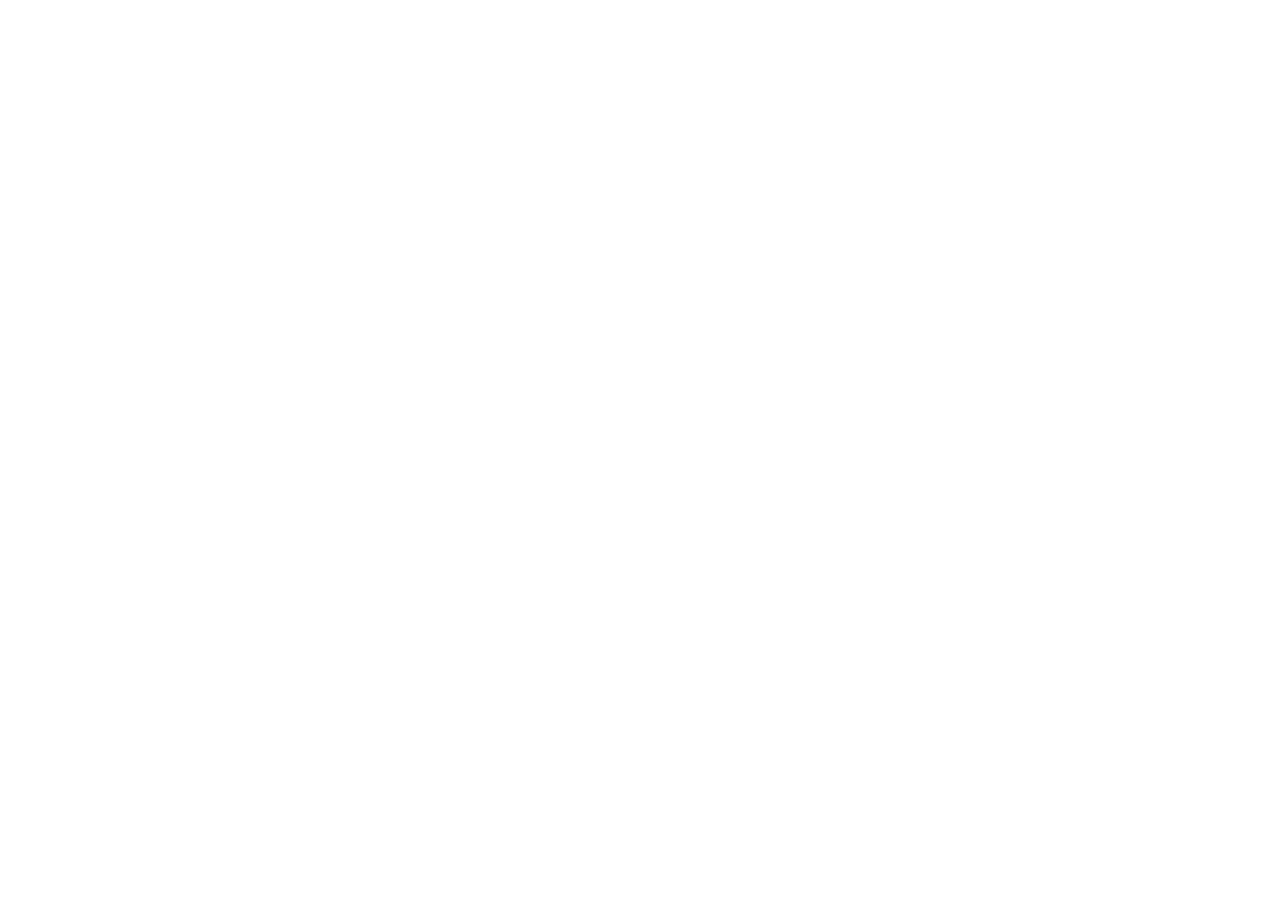
==== frontend/pages/contacte.html @ 86f224f0 "Distribució del projecte per carpetes" ====
<!DOCTYPE html>
<html lang="en">
<head>
    <meta charset="UTF-8">
    <meta name="viewport" content="width=device-width, initial-scale=1.0">
    <title>Contacte</title>
</head>
<body>
    
</body>
</html>
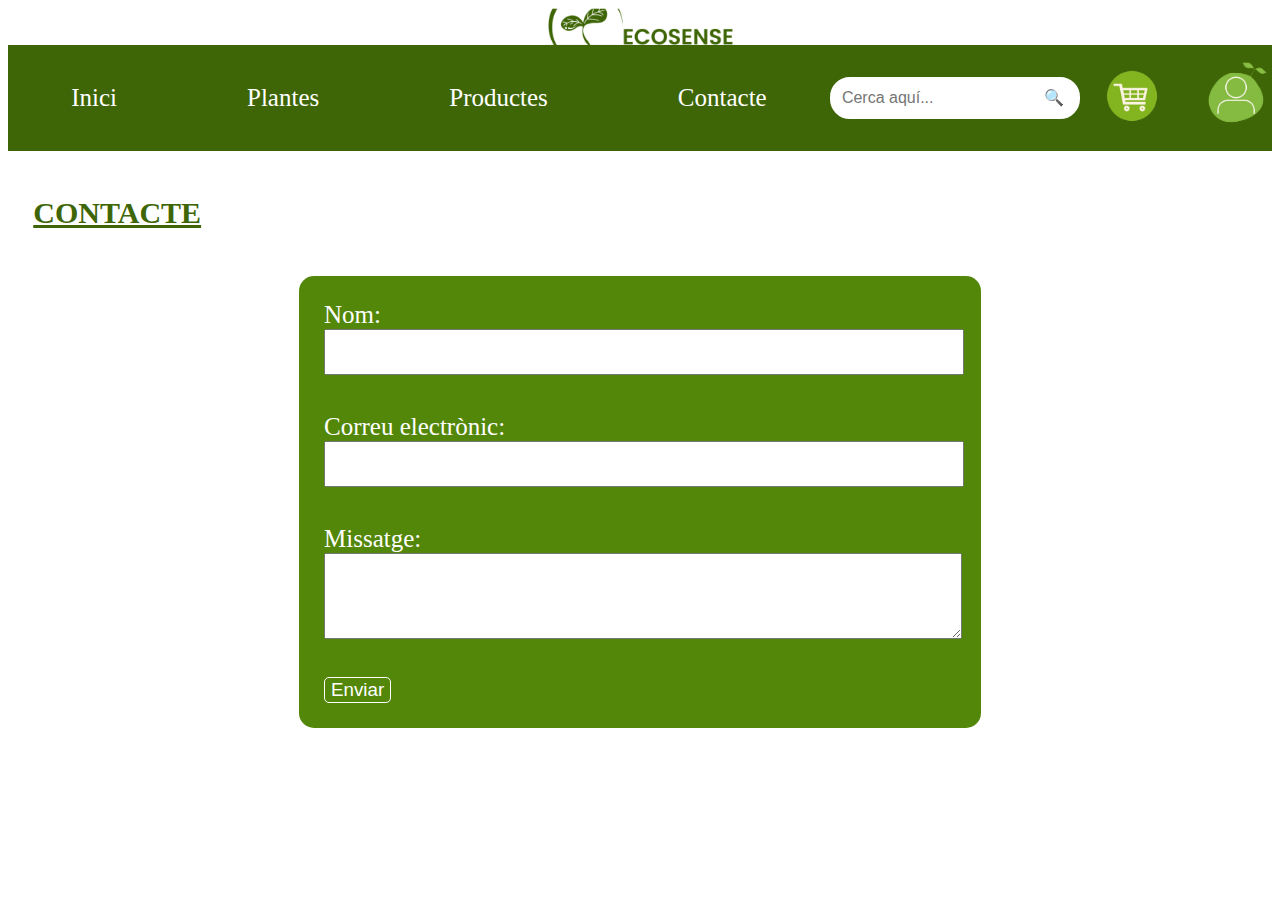
==== commit 4704e4e7: "Canvis" ====
--- a/frontend/pages/contacte.html
+++ b/frontend/pages/contacte.html
@@ -1,11 +1,93 @@
 <!DOCTYPE html>
-<html lang="en">
+<html lang="ca">
 <head>
     <meta charset="UTF-8">
     <meta name="viewport" content="width=device-width, initial-scale=1.0">
     <title>Contacte</title>
+    <link rel="stylesheet" href="../style/menu.css"> 
+    <link rel="stylesheet" href="../style/contacte.css"> 
 </head>
 <body>
+    <!-- Imatge de la capçalera (en blanc) -->
+    <div class="foto-capçalera">
+        <img src="../img/header-retallat.png" alt="Foto logotip en blanc">
+    </div>
     
+    <!-- Menú pàgina inicial --> 
+    <nav class="menu">
+        <!-- Foto principal -->
+        <div class="foto-inicial">
+            <img src="../img/header.png" alt="Logotip ECOSENSE">    
+        </div>
+        
+        <!-- Navegador del menú -->
+        <div class="links">
+            <a href="../index.html">Inici</a>
+            <a href="plantes.html">Plantes</a> <!-- Sense '../' perquè ja estàs a /pages/ -->
+            <a href="productes.html">Productes</a>
+            <a href="contacte.html">Contacte</a>
+        </div>
+
+        <div class="icones">            
+            <!-- Buscador -->
+            <div class="buscador">
+                <input type="text" class="buscador-web" placeholder="Cerca aquí...">
+                <button class="btn-buscador">🔍</button>
+            </div>
+
+            <!-- Carret de la compra -->
+            <div>
+                <img src="../img/carret-compra.png" alt="Carret de la compra" class="carret-compra">
+            </div>
+
+            <!-- Iniciar sessió -->
+            <a href="registrarse.html"> <!-- La ruta correcta dins /pages/ -->
+                <img src="../img/login.png" alt="Iniciar sessió" class="log-in">
+            </a>             
+        </div>
+    </nav>
+
+    <!-- Titol de la pàgina -->
+    <section>
+        <b><h1 class="titol-principal">CONTACTE</h1></b>        
+    </section>
+
+    <!-- Apartat del formulari -->
+     <section class="contacte-formulari">
+        <form id="formulari">
+            <label for="nom">Nom:</label>
+            <input type="text" id="nom" name="nom" required>
+            <br>
+        
+            <label for="email">Correu electrònic:</label>
+            <input type="email" id="email" name="email" required>
+            <br>
+
+            <label for="missatge">Missatge:</label>
+            <textarea id="missatge" name="missatge" required></textarea>
+            
+            <br>
+            <button type="submit" class="enviar">Enviar</button>
+        </form>
+    </section>
+
+ <!-- Script per animar la foto del header -->
+    <script>
+        document.addEventListener("DOMContentLoaded", function () {
+            const fotoCapcalera = document.querySelector(".foto-capçalera");
+    
+            function mostrarFotoCapcalera() {
+                const rect = fotoCapcalera.getBoundingClientRect();
+                const alturaVisible = window.innerHeight || document.documentElement.clientHeight;
+    
+                if (rect.top <= alturaVisible - 100) {
+                    fotoCapcalera.classList.add("visible");
+                }
+            }
+    
+            window.addEventListener("scroll", mostrarFotoCapcalera);
+            mostrarFotoCapcalera(); // Executar per si ja és visible
+        });
+    </script>
 </body>
 </html>--- a/frontend/style/menu.css
+++ b/frontend/style/menu.css
@@ -0,0 +1,148 @@
+/* Fitxer css per importar sol la barra del menú de la pàgina inicial */
+/* Container per el menú */
+.menu{
+    display: flex;
+    align-items: center;
+    gap: 5%;
+    background-color: #3E6606;
+}
+
+/* Container de la foto */
+.foto-inicial {
+    width: 10%;
+    height: 20%;
+}
+
+/* Tamany de la foto (resposive) */
+.foto-inicial img{
+    width: 100%;
+    height: 100%;
+}
+
+a{
+    color: white;
+    font-size: 19px;
+    font-size: 25px;
+}
+
+/* Container del menú principal */
+.links {
+    display: flex;
+    justify-content: baseline;
+    gap: 130px;
+}
+
+.links a {
+    position: relative;
+    text-decoration: none; /* Eliminem el subratllat predeterminat */
+}
+
+.links a::after {
+    content: "";
+    position: absolute;
+    left: 0;
+    bottom: -3px; /* Ajustem la distància del subratllat */
+    width: 0;
+    height: 2px; /* Gruix de la línia */
+    background-color: white; /* Color del subratllat */
+    transition: width 0.3s ease-in-out;
+}
+
+.links a:hover::after {
+    width: 100%;
+}
+
+
+/* container dels icones de la dreta (input, carret de la compra i login) */
+.icones{
+    display: flex;
+    justify-content: baseline;
+    align-items: center;
+    gap: 7px;
+
+}
+/* Animacions per les imatges */
+.icones img {
+    transition: transform 0.3s ease-in-out;
+}
+
+.icones img:hover {
+    transform: scale(1.25);
+}
+
+.buscador {
+    position: relative;
+    display: flex;
+    align-items: center;
+    width: 250px; /* Amplada del buscador */
+}
+
+.buscador-web {
+    width: 100%;
+    padding: 10px;
+    padding-right: 40px; /* Deixem espai per al botó */
+    border: 2px solid white;
+    border-radius: 20px;
+    font-size: 16px;
+    outline: none;
+}
+
+.btn-buscador {
+    position: absolute;
+    right: 10px;
+    background: none;
+    border: none;
+    cursor: pointer;
+    font-size: 16px;
+    color: #3E6606;
+}
+
+
+/* Configuració foto login */
+.log-in{
+    width: 100px;
+}
+
+/* Tamany de la foto login (responsive) */
+.log-in img{
+    width: 100%;
+    height: 100%;
+}
+
+/* Configuració foto carret de la compra */
+.carret-compra{
+    width: 90px;
+}
+
+/* Tamany de la foto carret de la compra (responsive) */
+.carret-compra img{
+    width: 100%;
+    height: 100%;
+}
+
+/* Controlar el tamany de la foto */
+.foto-main img{
+    width: 100%;
+    height: 84vh;
+}
+
+.btn-scroll {
+    position: fixed;
+    bottom: 20px;
+    right: 20px;
+    width: 50px;
+    height: 50px;
+    background-color: #3E6606;
+    color: white;
+    border: none;
+    border-radius: 50%;
+    font-size: 24px;
+    cursor: pointer;
+    display: none; /* Amagat per defecte */
+    transition: transform 0.3s ease-in-out, opacity 0.3s;
+}
+
+.btn-scroll:hover {
+    transform: scale(1.2);
+    opacity: 0.8;
+}--- a/frontend/style/contacte.css
+++ b/frontend/style/contacte.css
@@ -0,0 +1,75 @@
+.foto-capçalera {
+    width: 15%;
+    display: flex;
+    align-items: center;
+    justify-content: center;
+    margin: 0 auto;
+    opacity: 0; /* Inicialment invisible */
+    transform: translateX(-100vw); /* Comença totalment fora de la pantalla (esquerra) */
+    transition: opacity 1s ease-out, transform 1s ease-out;
+}
+
+/* Quan la classe "visible" s'afegeixi, la imatge es mourà al centre */
+.foto-capçalera.visible {
+    opacity: 1;
+    transform: translateX(0);
+}
+
+.foto-capçalera img {
+    width: 100%;
+    height: 100%;
+}
+
+.titol-principal {
+    color: #3E6606;
+    text-decoration: underline;
+    padding: 2%;
+    font-size: 30px;
+}
+
+/* Apartat del formulari */
+/* Contenidor principal del formulari */
+.contacte-formulari {
+    padding: 2%;
+    border-radius: 15px;
+    background-color: #53870a;
+    color: white;
+    width: 50%;  /* Fes-lo més estret */
+    margin: 0 auto;  /* Centra'l horitzontalment */
+    font-size: 25px;
+}
+
+/* Ajust del formulari */
+#formulari {
+    display: flex;
+    flex-direction: column;
+    align-items: start;
+    width: 100%;
+}
+
+/* Ajust dels inputs */
+#formulari input, #formulari textarea {
+    width: 100%; 
+    margin-bottom: 10px;  
+    font-size: 35px;
+}
+
+/* Button */
+.enviar{
+    background-color: #3e660600;
+    color: white;
+    border: 1px solid white;
+    border-radius: 5px;
+    font-size: 75%;
+}
+
+/* Button animació (hover) */
+.enviar:hover{
+    color: white;
+    border: 1px solid white;
+    background-color: #5e931400;
+    border-radius: 5px;
+    font-size: 75%;
+    cursor: pointer;
+}   
+
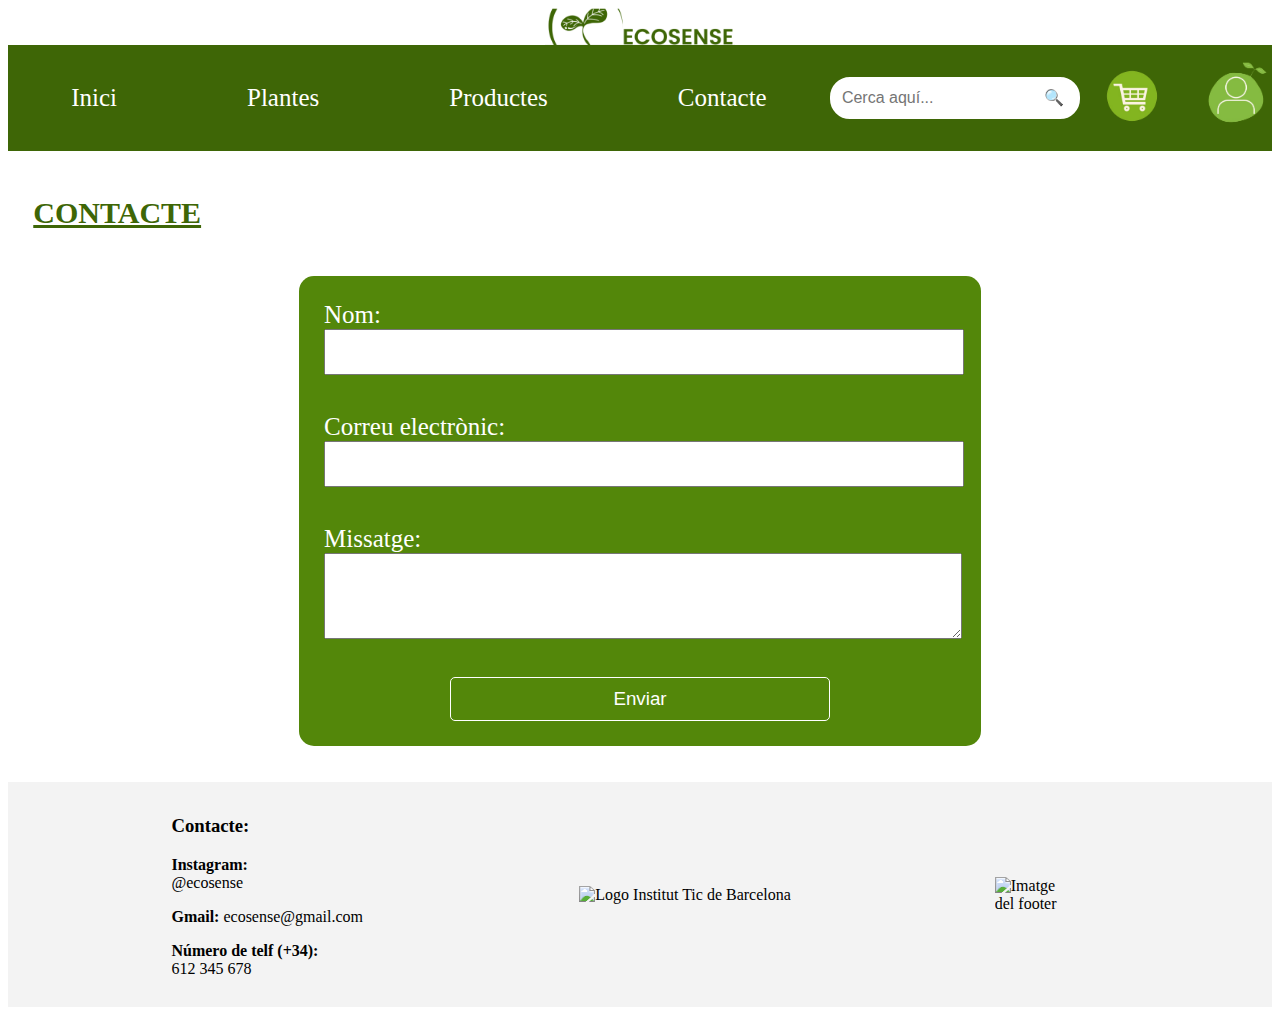
==== commit a624473a: "Canvis d'aquesta setmana" ====
--- a/frontend/pages/contacte.html
+++ b/frontend/pages/contacte.html
@@ -70,6 +70,26 @@
             <button type="submit" class="enviar">Enviar</button>
         </form>
     </section>
+    <br>
+    <br>
+    <!-- Caixa del footer -->
+    <footer class="footer">
+        <section class="div-contacte">
+            <h3><b>Contacte:</b></h3>
+            <p><b>Instagram:</b> <br>
+                @ecosense</p>
+            <p><b>Gmail:</b>
+                 ecosense@gmail.com</p>
+            <p><b>Número de telf (+34):</b> <br>612 345 678</p>
+        </section>
+
+        <section class="footer-img2">
+            <img src="img/logo-horitzontal.png" alt="Logo Institut Tic de Barcelona">
+        </section>
+        <section class="footer-img1">
+            <img src="img/logo-ecosense-sinfondo.png" alt="Imatge del footer">
+        </section>
+    </footer>
 
  <!-- Script per animar la foto del header -->
     <script>
@@ -86,7 +106,7 @@
             }
     
             window.addEventListener("scroll", mostrarFotoCapcalera);
-            mostrarFotoCapcalera(); // Executar per si ja és visible
+            mostrarFotoCapcalera();
         });
     </script>
 </body>
--- a/frontend/style/menu.css
+++ b/frontend/style/menu.css
@@ -145,4 +145,27 @@
 .btn-scroll:hover {
     transform: scale(1.2);
     opacity: 0.8;
+}
+
+/* SECCIÓ - FOOTER */
+.footer {
+    background-color: #f3f3f3;
+    display: flex;
+    padding: 1%;    
+    justify-content: center;
+    align-items: center;
+    height: 200px;    
+}
+
+/* Puedes especificar el tamaño de las imágenes por separado si lo prefieres */
+.footer-img2, .footer-img1 img{
+    display: flex;
+    align-items: center;
+    justify-content: space-around;
+    width: 50%;
+    height: 50%;
+}
+
+.div-contacte{
+    padding: 1%;
 }--- a/frontend/style/contacte.css
+++ b/frontend/style/contacte.css
@@ -55,19 +55,26 @@
 }
 
 /* Button */
-.enviar{
-    background-color: #3e660600;
+.enviar {
+    background-color: #5e931400;
+    width: 60%;
     color: white;
     border: 1px solid white;
     border-radius: 5px;
     font-size: 75%;
+    display: flex;
+    align-items: center;
+    justify-content: center;
+    align-self: center;
+    padding: 10px 20px;
 }
+
 
 /* Button animació (hover) */
 .enviar:hover{
     color: white;
     border: 1px solid white;
-    background-color: #5e931400;
+    background-color:   #6aad0c;
     border-radius: 5px;
     font-size: 75%;
     cursor: pointer;
